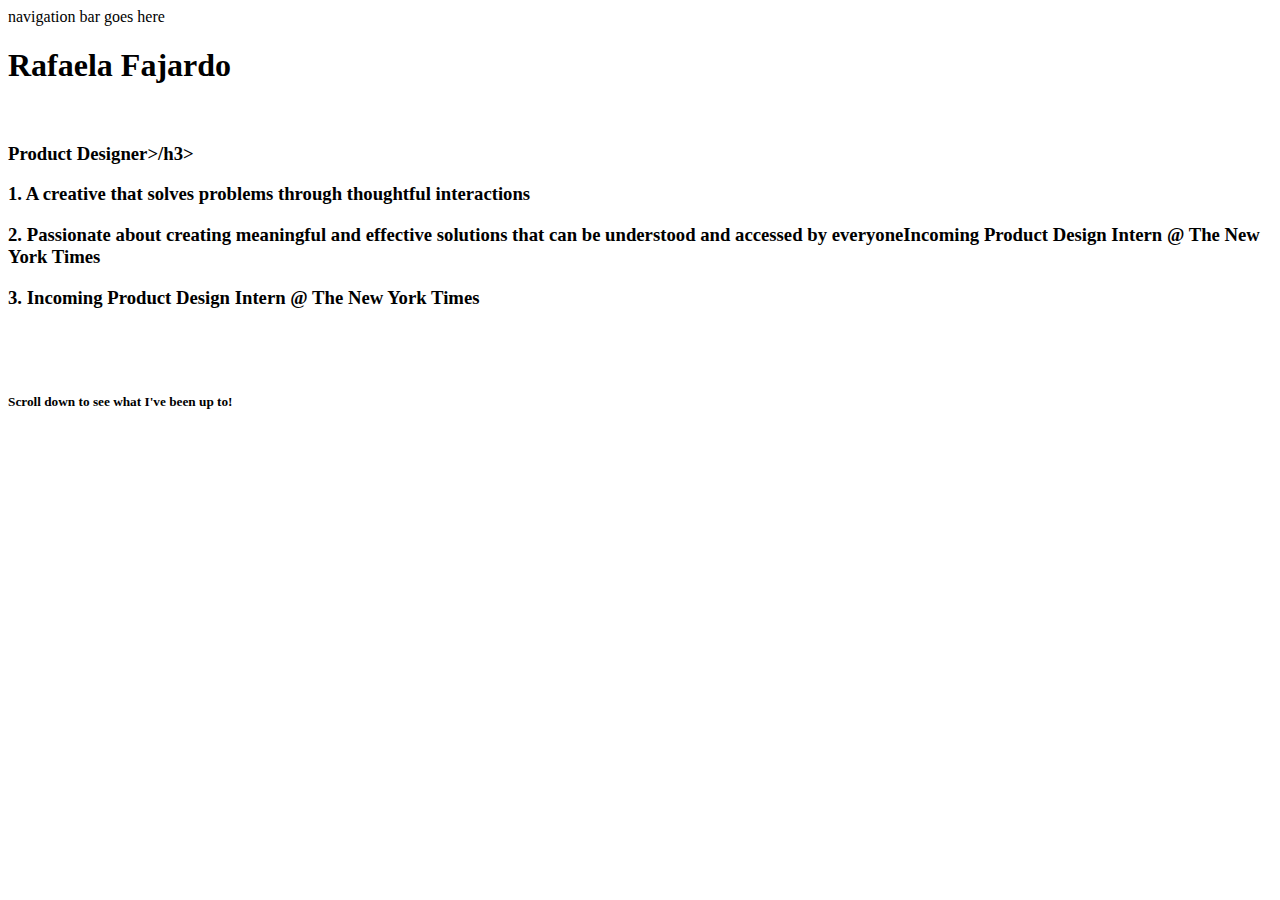
==== portfolio website mockup.html @ 6f13125e "Portfolio mock up" ====
navigation bar goes here 

<body>
<h1>Rafaela Fajardo</h1>
<br>
<h3>Product Designer>/h3>
<br>
<p>1. A creative that solves problems through thoughtful interactions</p>
<p>2. Passionate about creating meaningful and effective solutions that can be understood and accessed by <strong>everyone</strong>Incoming Product Design Intern @ The New York Times</p>
<p>3. Incoming Product Design Intern @ The New York Times</p>
<br>
<br>
<h5>Scroll down to see what I've been up to!</h5>
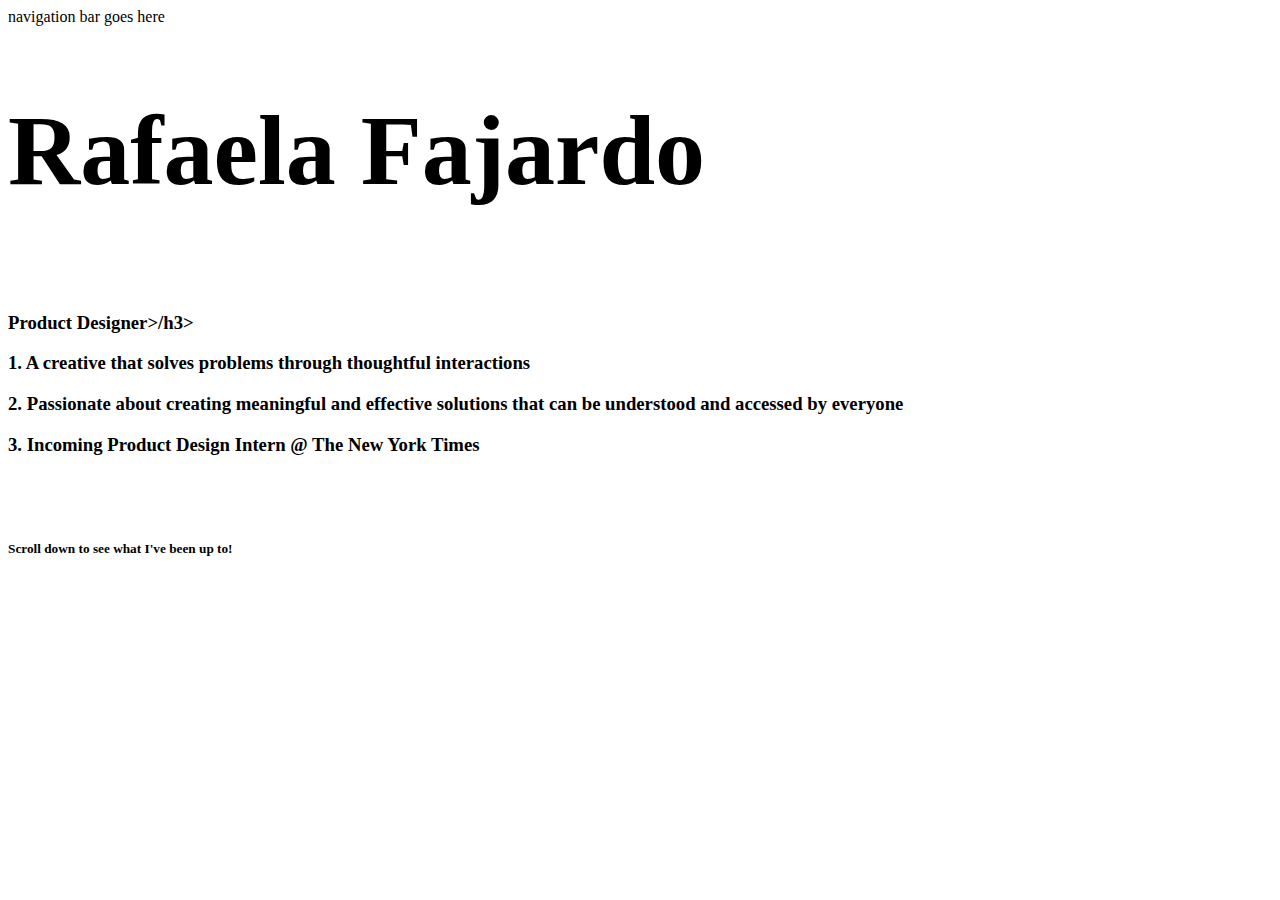
==== commit 0bfc2693: "update on portfolio website ockup" ====
--- a/portfolio website mockup.html
+++ b/portfolio website mockup.html
@@ -1,12 +1,12 @@
 navigation bar goes here 
 
 <body>
-<h1>Rafaela Fajardo</h1>
+<h1 style="font-size: 100px;">Rafaela Fajardo</h1>
 <br>
 <h3>Product Designer>/h3>
 <br>
 <p>1. A creative that solves problems through thoughtful interactions</p>
-<p>2. Passionate about creating meaningful and effective solutions that can be understood and accessed by <strong>everyone</strong>Incoming Product Design Intern @ The New York Times</p>
+<p>2. Passionate about creating meaningful and effective solutions that can be understood and accessed by <strong>everyone</strong></p>
 <p>3. Incoming Product Design Intern @ The New York Times</p>
 <br>
 <br>
